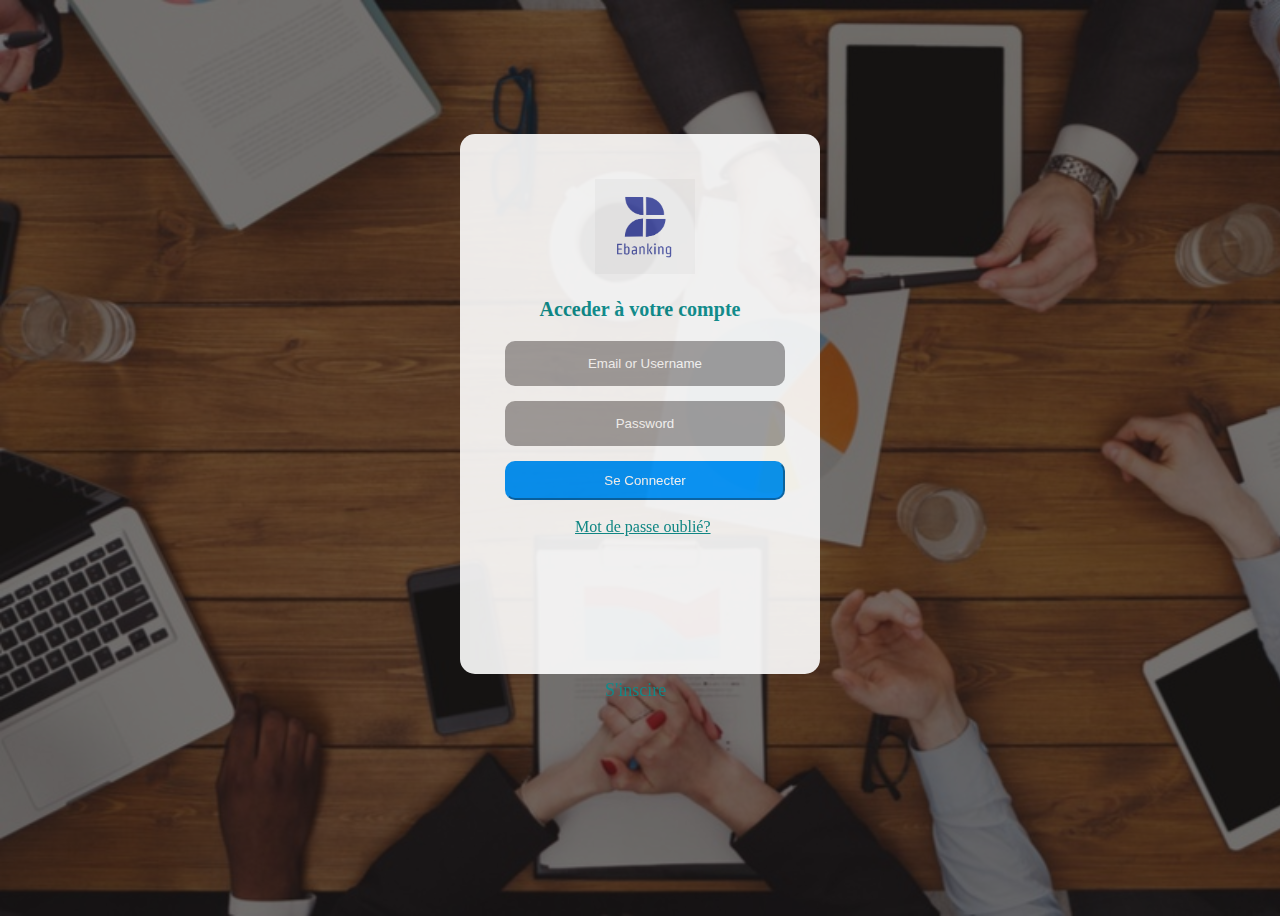
==== connexion.html @ b1ddd521 "first comment" ====
<!DOCTYPE html>
<html lang="fr">
<head>
    <meta charset="UTF-8">
    <meta http-equiv="X-UA-Compatible" content="IE=edge">
    <meta name="viewport" content="width=device-width, initial-scale=1.0">
    <title>Gestion Des Despenses</title>
    <link rel="stylesheet" href="style.css">
</head>
<body> 
    <!--Formel pour Registration-->   
    <div class="login-page">
        <form onsubmit="" class="register" autocomplete="off" >
            <img src="Logo.png" alt="Logo" id="logo">
            <h2 class="title">Acceder à votre compte</h2>
            <input type="text" name="email or username" placeholder="Email or Username" id="user" required>
            <input type="password" name="password" placeholder= "Password" id="pwd" required>
            <button type="submit"  id="btn1">Se Connecter</button><br><br> 
            <!---Lien pour le mot de passe-->   
            <a href="../Page_Mot_De_Passe/target.html" class="password">Mot de passe oublié?</a><br><br><br><br><br><br><br><br><br>
            <!--Lien pour Inscription-->
            <a href="../Page_Inscription/signup.html" id="inscrire">S'inscire</a>
        </form>
    </div>
    <script src="script.js"></script>
</body>
</html>
---- style.css ----
@font-face{
    font-family: myFisrtFont;
    src: url('https://fonts.googleapis.com/css2?family=Zen+Kaku+Gothic+New:wght@300&display=swap');
}
body{
    background: rgba(0,0,0.4,0.5) url(connectionpage.jpeg);
    height: 100vh; 
    background-size: cover;
    background-blend-mode: darken;
    font-family: myFirstFont;

}

#logo{
    width: 100px;
    margin-left: 90px;
}

.login-page{
    width: 360px;
    padding: 10% 0 0 0;
    margin: auto;
}

.register{
    position: relative;
    background: #ffffff;
    opacity: 0.9;
    height: 50vh;
    border-radius: 15px;
    max-width: 75%;
    margin: 0 auto 100px;
    padding: 45px;
}

.register input{
    outline: none;
    border: none;
    background: #A4A2A2;
    color: #ffffff;
    margin-bottom: 15px;
    margin-right: 50px;
    border: none;
    width: 250px;
    padding: 15px;
    border-radius: 10px;
    text-align: center;
}

.register button{
    outline: none;
    padding: 10px;
    border-radius: 10px;
    color: #ffffff;
    background-color: #0096ff; 
    border-color: #0096ff;
    width: 280px;
    outline: none;
}

.register button:hover{
    color: #0096ff; 
    background-color:#ffffff;
    cursor: pointer;
    outline: none;
    
}

::placeholder{
    color: #ffffff;
    text-align: center;
}
#error{
    color: red;

}

#message{
    color: green;
}

.title
{
    color: #088f8f;
    font-size: 20px;
    text-align: center;
    margin: 20px;
}

.password{
    color: #088f8f;
    margin-left: 70px;
}

#inscrire{
    margin-left: 100px;
    color: #088f8f;
    font-size: 18px;
    text-decoration: none;
}
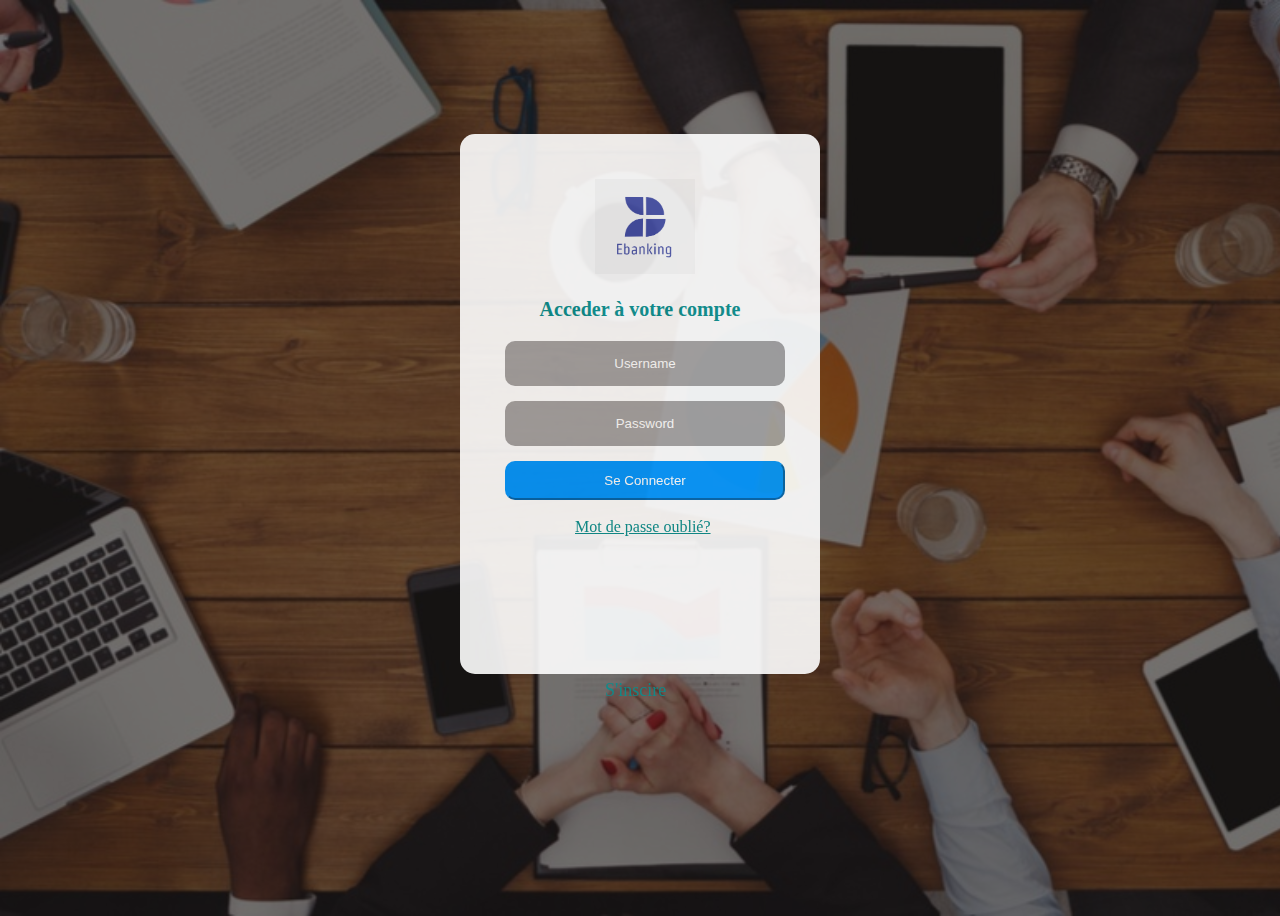
==== commit b9fd0b67: "first comment" ====
--- a/connexion.html
+++ b/connexion.html
@@ -13,7 +13,7 @@
         <form onsubmit="" class="register" autocomplete="off" >
             <img src="Logo.png" alt="Logo" id="logo">
             <h2 class="title">Acceder à votre compte</h2>
-            <input type="text" name="email or username" placeholder="Email or Username" id="user" required>
+            <input type="text" name="email or username" placeholder="Username" id="user" required>
             <input type="password" name="password" placeholder= "Password" id="pwd" required>
             <button type="submit"  id="btn1">Se Connecter</button><br><br> 
             <!---Lien pour le mot de passe-->   
